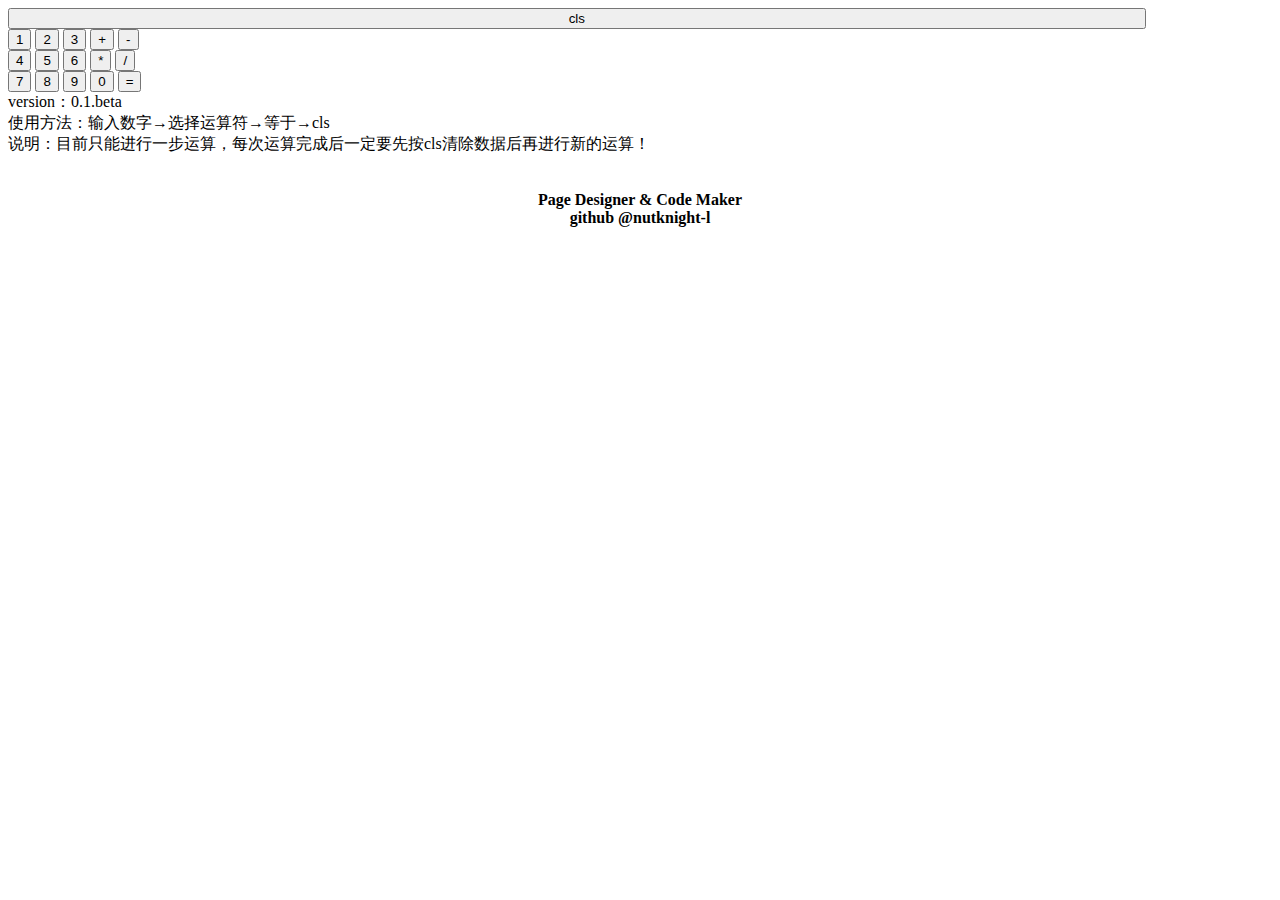
==== index.html @ 38a26ed2 "Create index.html" ====
<!DOCTYPE html>
<html>
  <head>
	<meta charset="utf-8">
  <meta name="viewport" content="width=device-width, initial-scale=1.0, user-scalable=no, maximum-scale=1.0, minimum-scale=1.0">
  <link href="css/styles.css" rel="stylesheet" type="text/css"/>
	<script src="js/scripts.js" type="text/javascript"></script>
  </head>
  <body>
	<div id="div1">
	  <div id="div2">
	  </div>
	  <div id="div3">
	    <button id="clsbtn" style="width: 90%;">cls</button>
	    <br>
	    <button id="btn1">1</button>
	    <button id="btn2">2</button>
	    <button id="btn3">3</button>
	    <button id="jiabtn">+</button>
	    <button id="jianbtn">-</button>
	    <br>
	    <button id="btn4">4</button>
	    <button id="btn5">5</button>
	    <button id="btn6">6</button>
	    <button id="chengbtn">*</button>
	    <button id="chubtn">/</button>
	    <br>
	    <button id="btn7">7</button>
	    <button id="btn8">8</button>
	    <button id="btn9">9</button>
	    <button id="btn0">0</button>
	    <button id="dengbtn">=</button>
	  </div>
	  <div id="div4">
	    <span>
		  version：0.1.beta<br>
		  使用方法：输入数字→选择运算符→等于→cls<br>
		  说明：目前只能进行一步运算，每次运算完成后一定要先按cls清除数据后再进行新的运算！
	    </span>
	  </div>
	</div>
	<br><br>
	<center style="color: black;"><b>Page Designer & Code Maker<br>github @nutknight-l</b></center>
  </body>
</html>
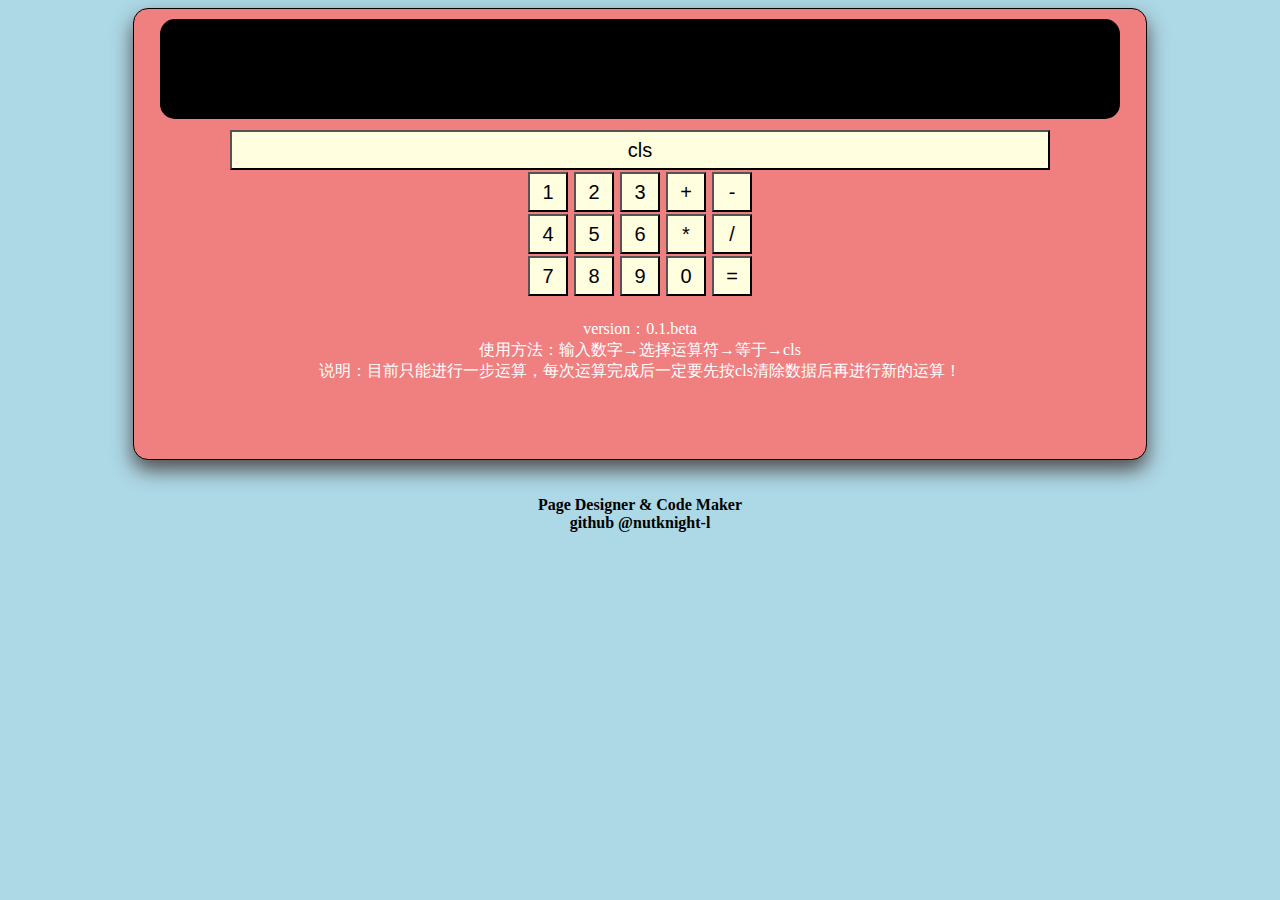
==== commit 5ef51c7c: "upload index.html" ====
--- a/index.html
+++ b/index.html
@@ -2,8 +2,8 @@
 <html>
   <head>
 	<meta charset="utf-8">
-  <meta name="viewport" content="width=device-width, initial-scale=1.0, user-scalable=no, maximum-scale=1.0, minimum-scale=1.0">
-  <link href="css/styles.css" rel="stylesheet" type="text/css"/>
+	<meta name="viewport" content="width=device-width, initial-scale=1.0, user-scalable=no, maximum-scale=1.0, minimum-scale=1.0">
+    <link href="css/styles.css" rel="stylesheet" type="text/css"/>
 	<script src="js/scripts.js" type="text/javascript"></script>
   </head>
   <body>
--- a/css/styles.css
+++ b/css/styles.css
@@ -0,0 +1,45 @@
+body {
+  background: LightBlue;
+}
+#div1 {
+  width: 80%;
+  margin: auto;
+  height: 450px;
+  border: 1px solid #000;
+  background: LightCoral;
+  border-radius: 15px;
+  box-shadow: 0px 10px 20px #514D4D;
+}
+#div2 {
+  width: 95%;
+  height: 100px;
+  background: #000;
+  color: #fff;
+  border-radius: 15px;
+  margin: auto;
+  margin-top: 10px;
+  margin-bottom: 10px;
+  text-align: center;
+  font-size: 20pt;
+}
+#div3 {
+  width: 90%;
+  height: 190px;
+  text-align: center;
+  margin: auto;
+}
+#div4 {
+  width: 95%;
+  height: 100px;
+  color: #fff;
+  text-align: center;
+  margin: auto;
+}
+#div3 button {
+  width: 40px;
+  height: 40px;
+  margin: 1px;
+  font-size: 15pt;
+  background: LightYellow;
+  color: #000;
+}
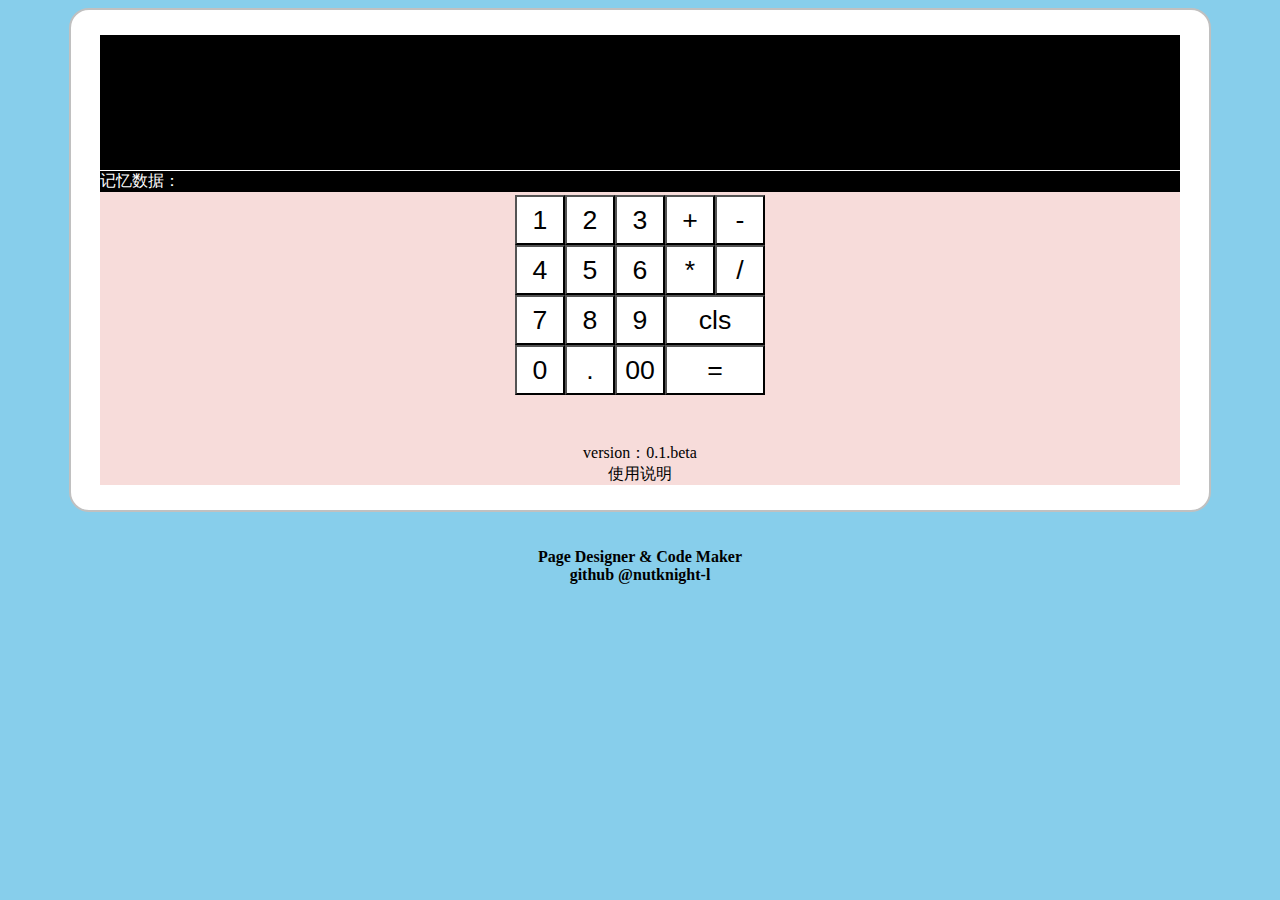
==== commit 80c9dca9: "新的布局和页面" ====
--- a/index.html
+++ b/index.html
@@ -3,40 +3,39 @@
   <head>
 	<meta charset="utf-8">
 	<meta name="viewport" content="width=device-width, initial-scale=1.0, user-scalable=no, maximum-scale=1.0, minimum-scale=1.0">
-    <link href="css/styles.css" rel="stylesheet" type="text/css"/>
+    <link href="css/style2.css" rel="stylesheet" type="text/css"/>
+	<link href="css/a-style.css" rel="stylesheet" type="text/css"/>
 	<script src="js/scripts.js" type="text/javascript"></script>
   </head>
   <body>
 	<div id="div1">
 	  <div id="div2">
+	  <!-- 数字显示区 -->
+	  <div id="div3">
 	  </div>
-	  <div id="div3">
-	    <button id="clsbtn" style="width: 90%;">cls</button>
+	  <!-- 运算符显示区 -->
+	  <div id="div4">
+	  </div>
+	  <!-- 记忆数据区 -->
+	  <div id="div5">
+		记忆数据：
+	  </div>
+	  <div id="div6">
+	    <input id="btn1" type="button" value="1"><input id="btn2" type="button" value="2"><input id="btn3" type="button" value="3"><input id="jiabtn" type="button" value="+"><input id="jianbtn" type="button" value="-">
 	    <br>
-	    <button id="btn1">1</button>
-	    <button id="btn2">2</button>
-	    <button id="btn3">3</button>
-	    <button id="jiabtn">+</button>
-	    <button id="jianbtn">-</button>
+	    <input id="btn4" type="button" value="4"><input id="btn5" type="button" value="5"><input id="btn6" type="button" value="6"><input id="chengbtn" type="button" value="*"><input id="chubtn" type="button" value="/">
 	    <br>
-	    <button id="btn4">4</button>
-	    <button id="btn5">5</button>
-	    <button id="btn6">6</button>
-	    <button id="chengbtn">*</button>
-	    <button id="chubtn">/</button>
-	    <br>
-	    <button id="btn7">7</button>
-	    <button id="btn8">8</button>
-	    <button id="btn9">9</button>
-	    <button id="btn0">0</button>
-	    <button id="dengbtn">=</button>
+	    <input id="btn7" type="button" value="7"><input id="btn8" type="button" value="8"><input id="btn9" type="button" value="9"><input id="clsbtn" type="button" value="cls" style="width: 100px;">
+		<br>
+	    <input id="btn0" type="button" value="0"><input id="pointbtn" type="button" value="."><input id="btn00" type="button" value="00"><input id="dengbtn" type="button" value="=" style="width: 100px;">
 	  </div>
-	  <div id="div4">
+	  <!-- 信息区 -->
+	  <div id="div7">
 	    <span>
 		  version：0.1.beta<br>
-		  使用方法：输入数字→选择运算符→等于→cls<br>
-		  说明：目前只能进行一步运算，每次运算完成后一定要先按cls清除数据后再进行新的运算！
+		  <a href="HelpDocument.html">使用说明</a>
 	    </span>
+	  </div>
 	  </div>
 	</div>
 	<br><br>
--- a/css/style2.css
+++ b/css/style2.css
@@ -0,0 +1,71 @@
+@charset "utf-8";
+body{
+  background: SkyBlue;
+}
+#div1 {
+  width: 90%;
+  height: 500px;
+  border: 2px solid silver;
+  border-radius: 20px;
+  background: white;
+  margin: auto;
+  display: flex;
+  align-items: center;
+}
+#div2 {
+  width: 95%;
+  height: 90%;
+  background: #F7DCDA;
+  margin: auto;
+  position: relative;
+}
+/* 数字显示区 */
+#div3 {
+  width: 100%;
+  height: 20%;
+  background: #000;
+  color: #fff;
+  font-size: 20pt;
+  display: flex;
+  align-items: center;
+  justify-content: center;
+}
+/* 运算符显示区 */
+#div4 {
+  width: 100%;
+  height: 10%;
+  background: #000;
+  color: #fff;
+  font-size: 20pt;
+  border-bottom: 1px solid #fff;
+  display: flex;
+  align-items: center;
+  justify-content: center;
+}
+/* 记忆数据区 */
+#div5 {
+  width: 100%;
+  background: #000;
+  color: #fff;
+}
+/* 输入区 */
+#div6 {
+  width: 100%;
+  margin: auto;
+  text-align: center;
+  position: absolute;
+  bottom: 20%;
+}
+#div6 input {
+  width: 50px;
+  height: 50px;
+  background: White;
+  font-size: 20pt;
+}
+/* 信息区 */
+#div7 {
+  width: 100%;
+  text-align: center;
+  position: absolute;
+  bottom: 0px;
+}
--- a/css/a-style.css
+++ b/css/a-style.css
@@ -0,0 +1,16 @@
+@charset "utf-8";
+a:link{
+  color: black;
+  text-decoration: none;
+}
+a:visited{
+  color: black;
+}
+a:hover{
+  color: black;
+  text-decoration: underline;
+}
+a:active{
+  color: black;
+  text-decoration: underline;
+}
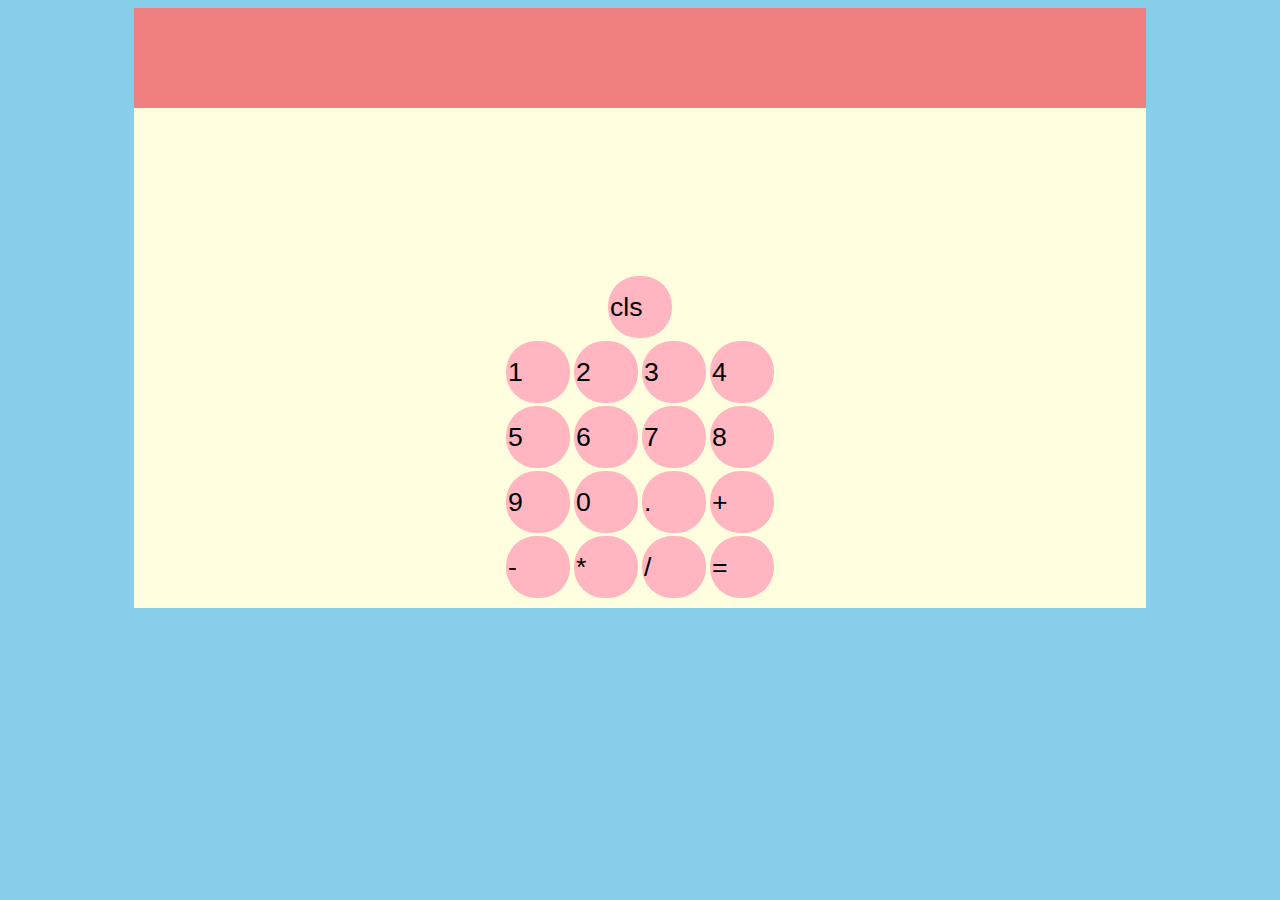
==== commit 8cf9a4f6: "." ====
--- a/index.html
+++ b/index.html
@@ -1,44 +1,37 @@
 <!DOCTYPE html>
-<html>
-  <head>
+<!--简体中文-->
+<html lang="zh-cmn-Hans">
+<head>
 	<meta charset="utf-8">
-	<meta name="viewport" content="width=device-width, initial-scale=1.0, user-scalable=no, maximum-scale=1.0, minimum-scale=1.0">
-    <link href="css/style2.css" rel="stylesheet" type="text/css"/>
-	<link href="css/a-style.css" rel="stylesheet" type="text/css"/>
-	<script src="js/scripts.js" type="text/javascript"></script>
-  </head>
-  <body>
+	<meta http-equiv="X-UA-Compatible" content="IE=edge,chrome=1">
+	<meta name="viewport" content="width=device-width, initial-scale=1.0, user-scalable=no, minimum-scale=1.0, maximum-scale=1.0">
+	<title>calculator</title>
+	<link rel="stylesheet" href="css/styles.css" type="text/css">
+	<script src="js/scripts.js"></script>
+</head>
+<body>
 	<div id="div1">
-	  <div id="div2">
-	  <!-- 数字显示区 -->
-	  <div id="div3">
-	  </div>
-	  <!-- 运算符显示区 -->
-	  <div id="div4">
-	  </div>
-	  <!-- 记忆数据区 -->
-	  <div id="div5">
-		记忆数据：
-	  </div>
-	  <div id="div6">
-	    <input id="btn1" type="button" value="1"><input id="btn2" type="button" value="2"><input id="btn3" type="button" value="3"><input id="jiabtn" type="button" value="+"><input id="jianbtn" type="button" value="-">
-	    <br>
-	    <input id="btn4" type="button" value="4"><input id="btn5" type="button" value="5"><input id="btn6" type="button" value="6"><input id="chengbtn" type="button" value="*"><input id="chubtn" type="button" value="/">
-	    <br>
-	    <input id="btn7" type="button" value="7"><input id="btn8" type="button" value="8"><input id="btn9" type="button" value="9"><input id="clsbtn" type="button" value="cls" style="width: 100px;">
-		<br>
-	    <input id="btn0" type="button" value="0"><input id="pointbtn" type="button" value="."><input id="btn00" type="button" value="00"><input id="dengbtn" type="button" value="=" style="width: 100px;">
-	  </div>
-	  <!-- 信息区 -->
-	  <div id="div7">
-	    <span>
-		  version：0.1.beta<br>
-		  <a href="HelpDocument.html">使用说明</a>
-	    </span>
-	  </div>
-	  </div>
+		<div id="div2">
+		</div>
+		<div id="div3">
+			<input value="cls"></input><br>
+			<input value="1"></input>
+			<input value="2"></input>
+			<input value="3"></input>
+			<input value="4"></input><br>
+			<input value="5"></input>
+			<input value="6"></input>
+			<input value="7"></input>
+			<input value="8"></input><br>
+			<input value="9"></input>
+			<input value="0"></input>
+			<input value="."></input>
+			<input value="+"></input><br>
+			<input value="-"></input>
+			<input value="*"></input>
+			<input value="/"></input>
+			<input value="="></input>
+		</div>
 	</div>
-	<br><br>
-	<center style="color: black;"><b>Page Designer & Code Maker<br>github @nutknight-l</b></center>
-  </body>
-</html>
+</body>
+</html>--- a/css/styles.css
+++ b/css/styles.css
@@ -0,0 +1,34 @@
+body {
+    background: skyblue;
+}
+#div1 {
+    width: 80%;
+    height: 600px;
+    background: lightyellow;
+    margin: auto;
+    position: relative;
+}
+#div2 {
+    width: 100%;
+    height: 100px;
+    background: lightcoral;
+    color: white;
+    display: flex;
+    align-items: center;
+    justify-content: center;
+}
+#div3 {
+    width: 100%;
+    text-align: center;
+    position: absolute;
+    bottom: 10px;
+}
+#div3 input {
+    width: 60px;
+    height: 60px;
+    font-size: 20pt;
+    margin-top: 3px;
+    background: lightpink;
+    border: 0;
+    border-radius: 30px;
+}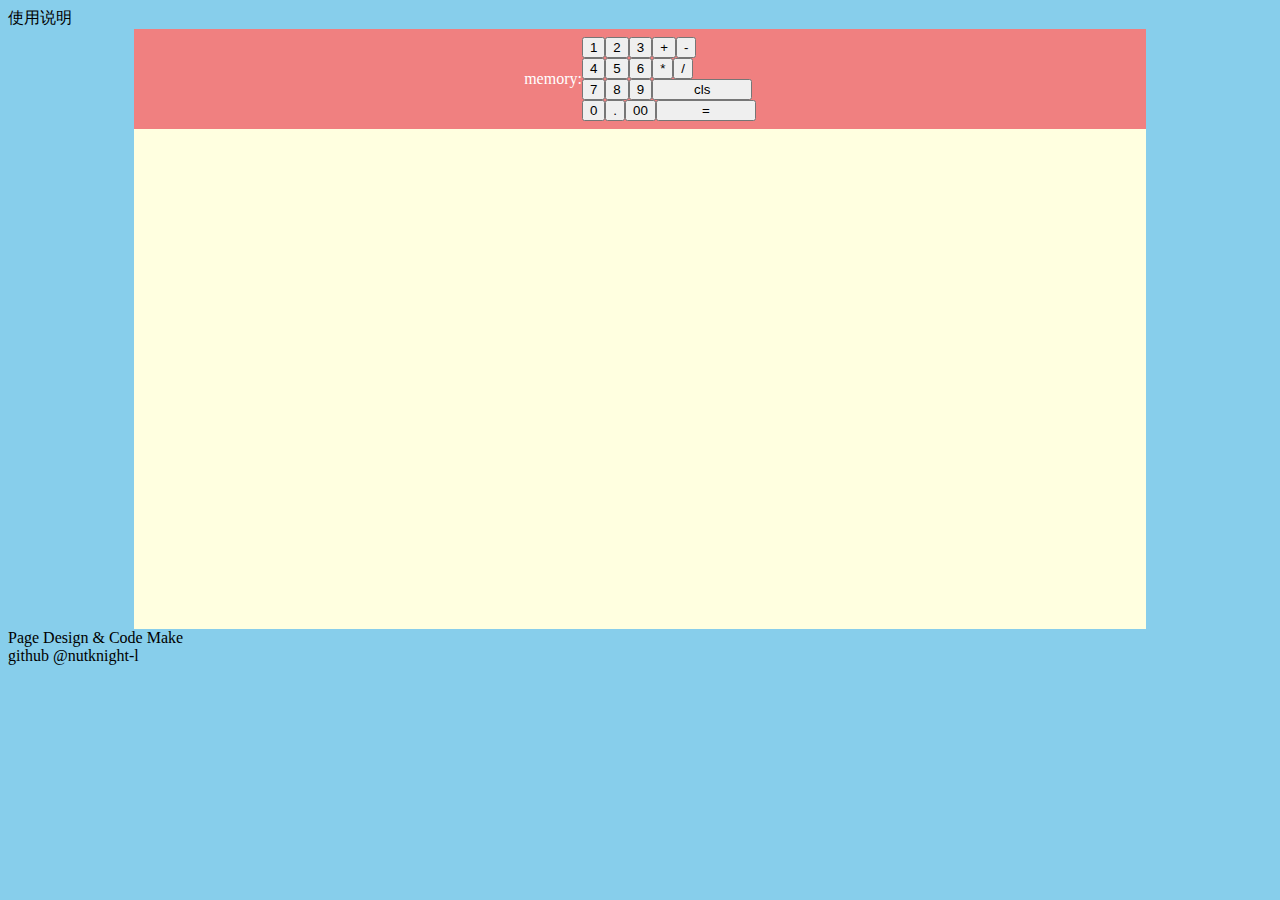
==== commit bb9c99f3: "Add files via upload" ====
--- a/index.html
+++ b/index.html
@@ -1,37 +1,46 @@
 <!DOCTYPE html>
-<!--简体中文-->
-<html lang="zh-cmn-Hans">
-<head>
+<html>
+  <head>
 	<meta charset="utf-8">
-	<meta http-equiv="X-UA-Compatible" content="IE=edge,chrome=1">
-	<meta name="viewport" content="width=device-width, initial-scale=1.0, user-scalable=no, minimum-scale=1.0, maximum-scale=1.0">
-	<title>calculator</title>
-	<link rel="stylesheet" href="css/styles.css" type="text/css">
-	<script src="js/scripts.js"></script>
-</head>
-<body>
+	<meta name="viewport" content="width=device-width, initial-scale=1.0, user-scalable=no, maximum-scale=1.0, minimum-scale=1.0">
+    <link href="css/styles.css" rel="stylesheet" type="text/css"/>
+	<link href="css/a-style.css" rel="stylesheet" type="text/css"/>
+	<script src="js/scripts.js" type="text/javascript"></script>
+  </head>
+  <body>
+	<div class="header">
+	  <div id="item1">
+		<a href="helpdocument.html">使用说明</a>
+	  </div>
+	</div>
+	
 	<div id="div1">
-		<div id="div2">
-		</div>
-		<div id="div3">
-			<input value="cls"></input><br>
-			<input value="1"></input>
-			<input value="2"></input>
-			<input value="3"></input>
-			<input value="4"></input><br>
-			<input value="5"></input>
-			<input value="6"></input>
-			<input value="7"></input>
-			<input value="8"></input><br>
-			<input value="9"></input>
-			<input value="0"></input>
-			<input value="."></input>
-			<input value="+"></input><br>
-			<input value="-"></input>
-			<input value="*"></input>
-			<input value="/"></input>
-			<input value="="></input>
-		</div>
+	  <div id="div2">
+	  <!-- 数字显示区 -->
+	  <div id="div3">
+	  </div>
+	  <!-- 运算符显示区 -->
+	  <div id="div4">
+	  </div>
+	  <!-- 记忆数据区 -->
+	  <div id="div5">
+		memory:
+	  </div>
+	  <div id="div6">
+	    <input id="btn1" type="button" value="1"><input id="btn2" type="button" value="2"><input id="btn3" type="button" value="3"><input id="jiabtn" type="button" value="+"><input id="jianbtn" type="button" value="-">
+	    <br>
+	    <input id="btn4" type="button" value="4"><input id="btn5" type="button" value="5"><input id="btn6" type="button" value="6"><input id="chengbtn" type="button" value="*"><input id="chubtn" type="button" value="/">
+	    <br>
+	    <input id="btn7" type="button" value="7"><input id="btn8" type="button" value="8"><input id="btn9" type="button" value="9"><input id="clsbtn" type="button" value="cls" style="width: 100px;">
+		<br>
+	    <input id="btn0" type="button" value="0"><input id="pointbtn" type="button" value="."><input id="btn00" type="button" value="00"><input id="dengbtn" type="button" value="=" style="width: 100px;">
+	  </div>
+	  </div>
 	</div>
-</body>
-</html>+	
+	<div class="footer">
+	  Page Design & Code Make<br>
+	  github @nutknight-l
+	</div>
+  </body>
+</html>
--- a/css/a-style.css
+++ b/css/a-style.css
@@ -0,0 +1,16 @@
+@charset "utf-8";
+a:link{
+  color: black;
+  text-decoration: none;
+}
+a:visited{
+  color: black;
+}
+a:hover{
+  color: black;
+  text-decoration: underline;
+}
+a:active{
+  color: black;
+  text-decoration: underline;
+}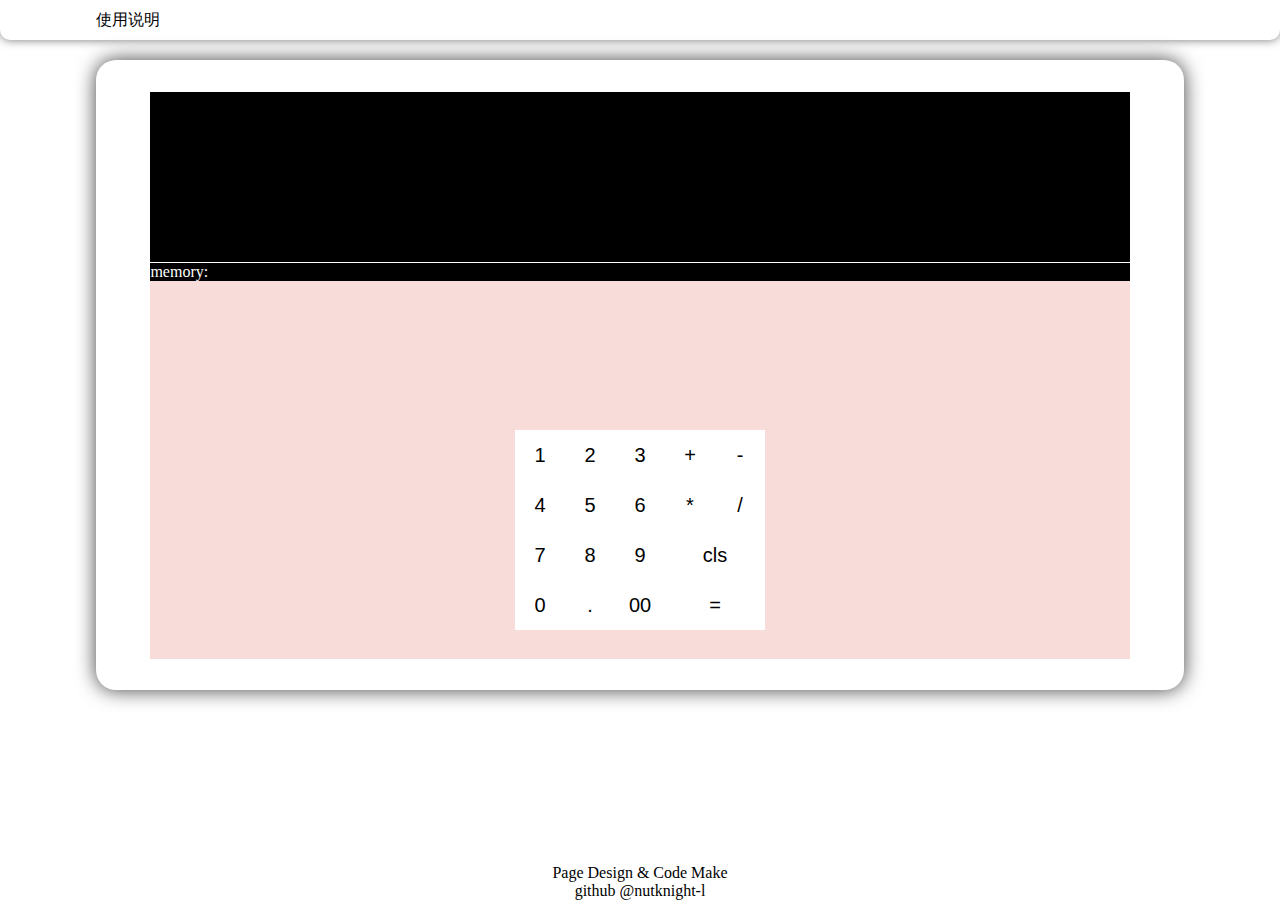
==== commit 5b69f002: "." ====
--- a/index.html
+++ b/index.html
@@ -3,14 +3,14 @@
   <head>
 	<meta charset="utf-8">
 	<meta name="viewport" content="width=device-width, initial-scale=1.0, user-scalable=no, maximum-scale=1.0, minimum-scale=1.0">
-    <link href="css/styles.css" rel="stylesheet" type="text/css"/>
-	<link href="css/a-style.css" rel="stylesheet" type="text/css"/>
-	<script src="js/scripts.js" type="text/javascript"></script>
+    <link href="css\styles.css" rel="stylesheet" type="text/css"/>
+	<link href="css\a-style.css" rel="stylesheet" type="text/css"/>
+	<script src="js\scripts.js" type="text/javascript"></script>
   </head>
   <body>
 	<div class="header">
 	  <div id="item1">
-		<a href="helpdocument.html">使用说明</a>
+		<a href="HelpDocument.html">使用说明</a>
 	  </div>
 	</div>
 	
